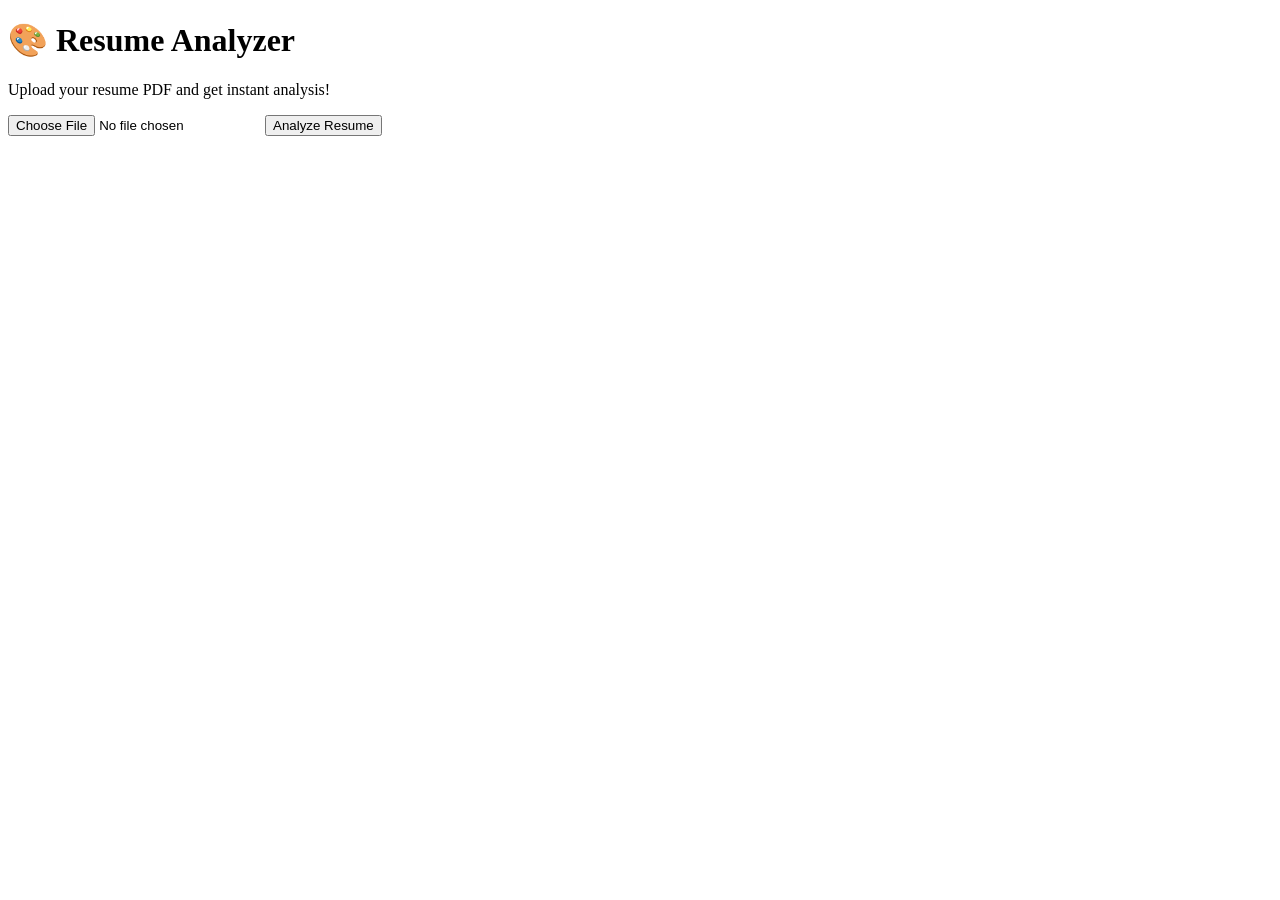
==== templates/index.html @ 52d3533f "Initial commit" ====
<!DOCTYPE html>
<html>
<head>
    <title>Resume Analyzer</title>
    <link rel="stylesheet" href="{{ url_for('static', filename='style.css') }}">
</head>
<body>
    <div class="container">
        <h1>🎨 Resume Analyzer</h1>
        <p>Upload your resume PDF and get instant analysis!</p>
        <form action="/upload" method="post" enctype="multipart/form-data">
            <input type="file" name="resume" accept=".pdf" required>
            <button type="submit">Analyze Resume</button>
        </form>
    </div>
</body>
</html>
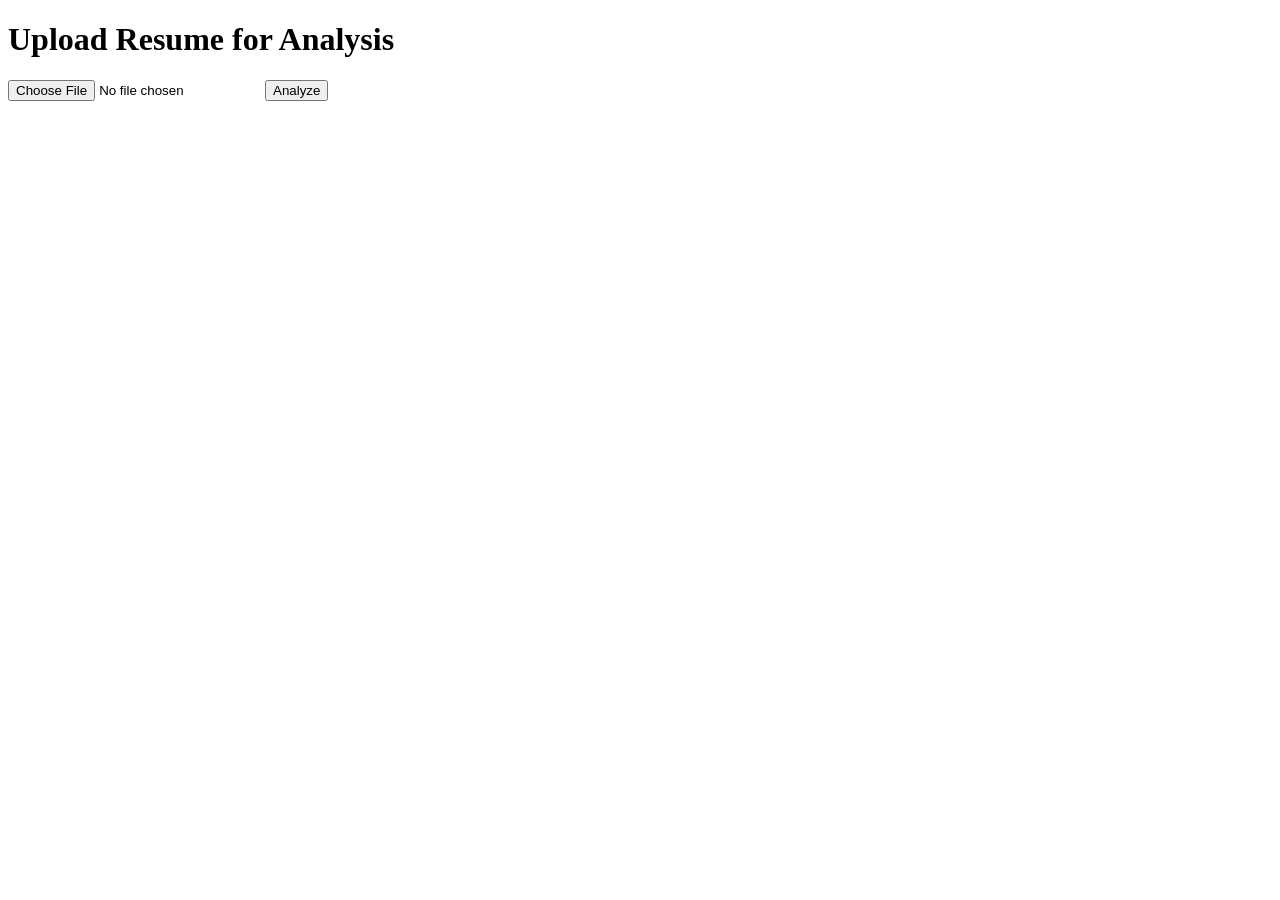
==== commit cae08d1a: "Update index.html" ====
--- a/templates/index.html
+++ b/templates/index.html
@@ -1,17 +1,13 @@
 <!DOCTYPE html>
 <html>
 <head>
-    <title>Resume Analyzer</title>
-    <link rel="stylesheet" href="{{ url_for('static', filename='style.css') }}">
+  <title>Resume Analyzer</title>
 </head>
 <body>
-    <div class="container">
-        <h1>🎨 Resume Analyzer</h1>
-        <p>Upload your resume PDF and get instant analysis!</p>
-        <form action="/upload" method="post" enctype="multipart/form-data">
-            <input type="file" name="resume" accept=".pdf" required>
-            <button type="submit">Analyze Resume</button>
-        </form>
-    </div>
+  <h1>Upload Resume for Analysis</h1>
+  <form action="/upload" method="post" enctype="multipart/form-data">
+    <input type="file" name="resume" required />
+    <button type="submit">Analyze</button>
+  </form>
 </body>
 </html>
